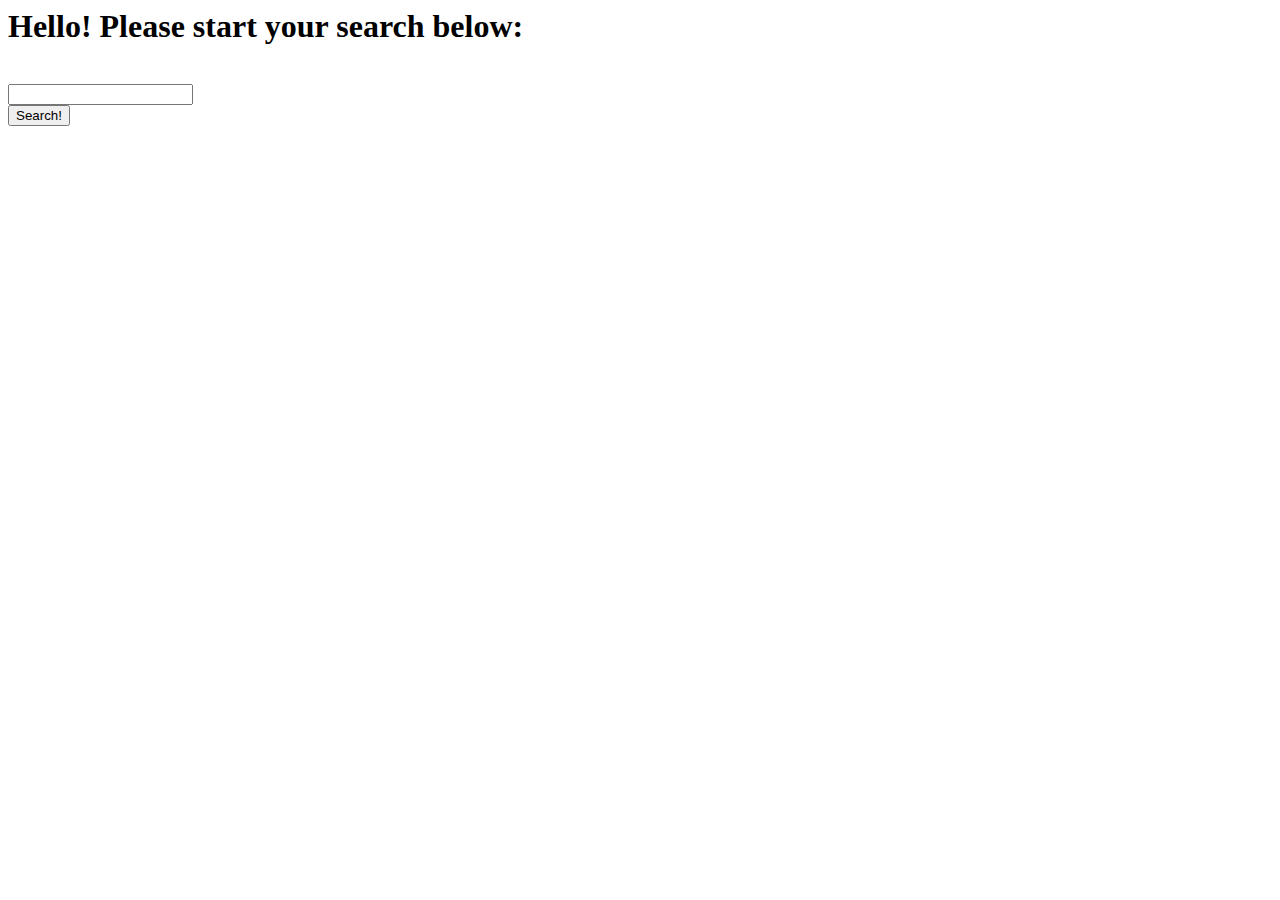
==== index.html @ f7f70a6d "First Commit" ====
<html>
  <head>
  	<script type="text/css" src="style/style.css"></script>
  </head>
  <body>
    <h1>Hello! Please start your search below:</h1><br>
    <form action="/search" method="get">
      <div><input type="textarea" name="q"/></div>
      <div><input type="submit" value="Search!"/></div>
    </form>
  </body>
</html>
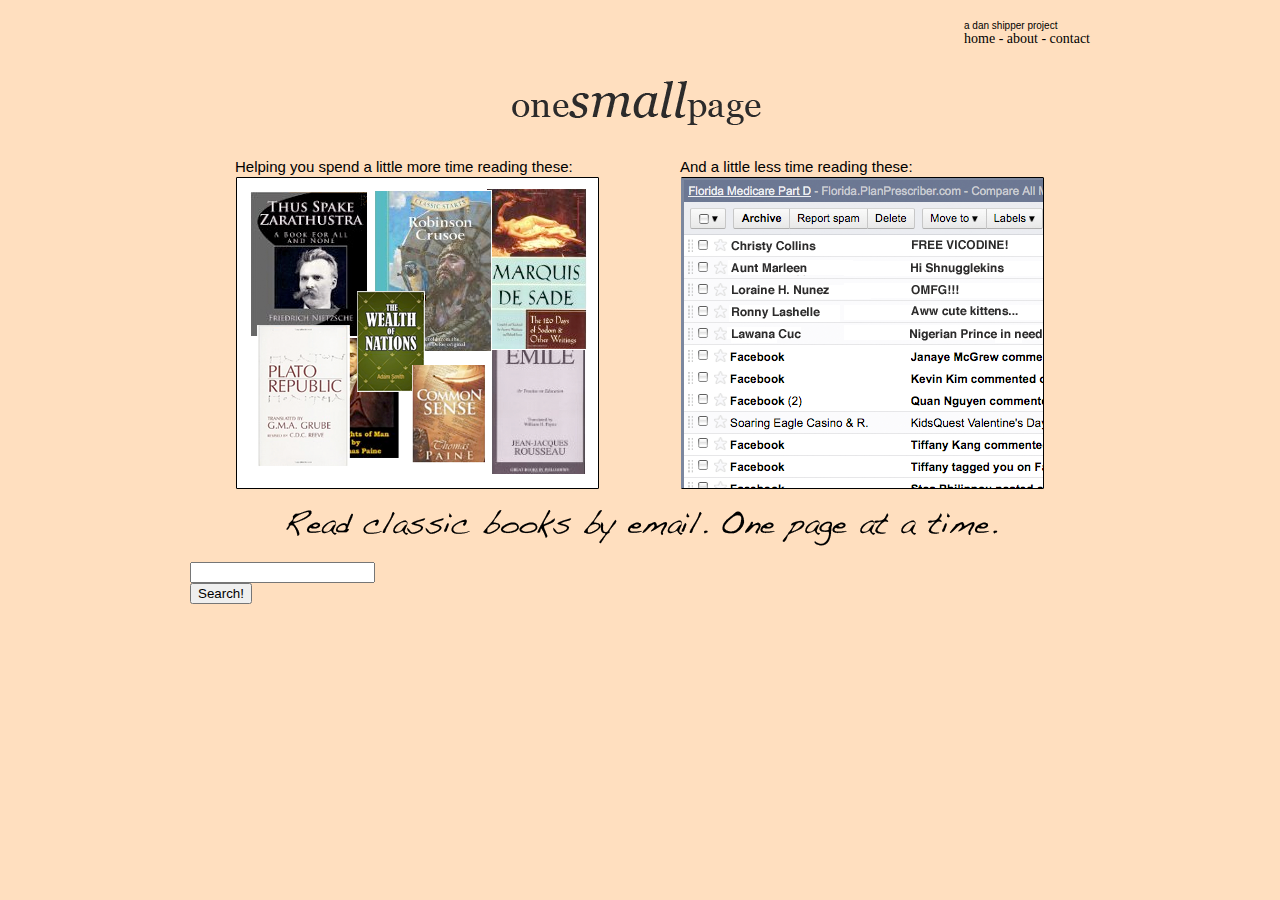
==== commit fe41cc1d: "Prettied things up." ====
--- a/index.html
+++ b/index.html
@@ -1,12 +1,37 @@
 <html>
   <head>
-  	<script type="text/css" src="style/style.css"></script>
+  	<link type="text/css" rel="stylesheet" href="/style/style.css"></script>
   </head>
   <body>
-    <h1>Hello! Please start your search below:</h1><br>
+  	<div class="content">
+  	<div class="header-super">
+  		<div class="header">
+  		a dan shipper project<br>
+  		<div id="nav">
+  			<a href="/">home</a> - <a href="/about">about</a> - <a href="/contact">contact</a>
+  		</div>
+  		</div>
+  	</div>
+  	<div id="logo"><a href="/"><img src="/images/logo.png"/></a></div><br>
+    <div class="right-column">
+    	<div id="center">
+    		And a little less time reading these:<br>
+    		<img src="images/emails.png"/>
+    	</div>
+    </div>
+    <div class="left-column">
+    	<div id="center">
+    		Helping you spend a little more time reading these:<br>
+    		<img src="images/books.png"/>
+    	</div>
+    </div>
+   	<center>
+   		<img src="images/slogan.png"/>
+   	</center>
     <form action="/search" method="get">
       <div><input type="textarea" name="q"/></div>
       <div><input type="submit" value="Search!"/></div>
     </form>
+    </div> <!--end content -->
   </body>
 </html>
--- a/style/style.css
+++ b/style/style.css
@@ -0,0 +1,85 @@
+/*
+Theme Name: onesmallpage
+Theme URI: http://www.onesmallpage.com/
+Description: drl theme.
+Version: 1.0
+Author: Dan Shipper
+Author URI: http://www.danshipper.com
+*/
+html {
+	height: 100%;
+}
+
+body{
+	font: 15px/18px "Helvetica", Arial, Verdana, sans-serif; 
+	height: 100%;               
+	background-color: #ffdfbf;     
+    margin: 0px;   
+}
+
+img{
+	border: 0;	
+}
+a {
+	outline: none;	
+}
+a img{
+	border: none;	
+}
+
+h1{
+	font: 36px Georgia;
+	margin: 0px;
+	padding: 0px;
+}
+
+.content{
+	width: 900px;
+	margin: auto;
+	padding: 20px;
+		
+}
+
+#logo{
+	width: 270px;
+	margin: auto;
+}
+
+.header-super{
+	font-weight: bold;
+	font: 10px Arial;
+	padding-bottom: 25px;
+	margin-bottom: 25px;
+	width: 900px;	
+}
+
+.header{
+	float: right;	
+}
+
+#nav{
+	font: 14px Georgia;	
+}
+
+a:link, a:visited{
+	text-decoration: none;
+	color: black;
+}
+
+.left-column{
+	width: 445px;
+	padding-left: 5px;
+}
+
+.right-column{
+	width: 445px;
+	padding-right: 5px;
+	float: right;
+}
+
+#center{
+	width: 445px;
+	margin: auto;
+	padding-left: 40px;
+}
+ 